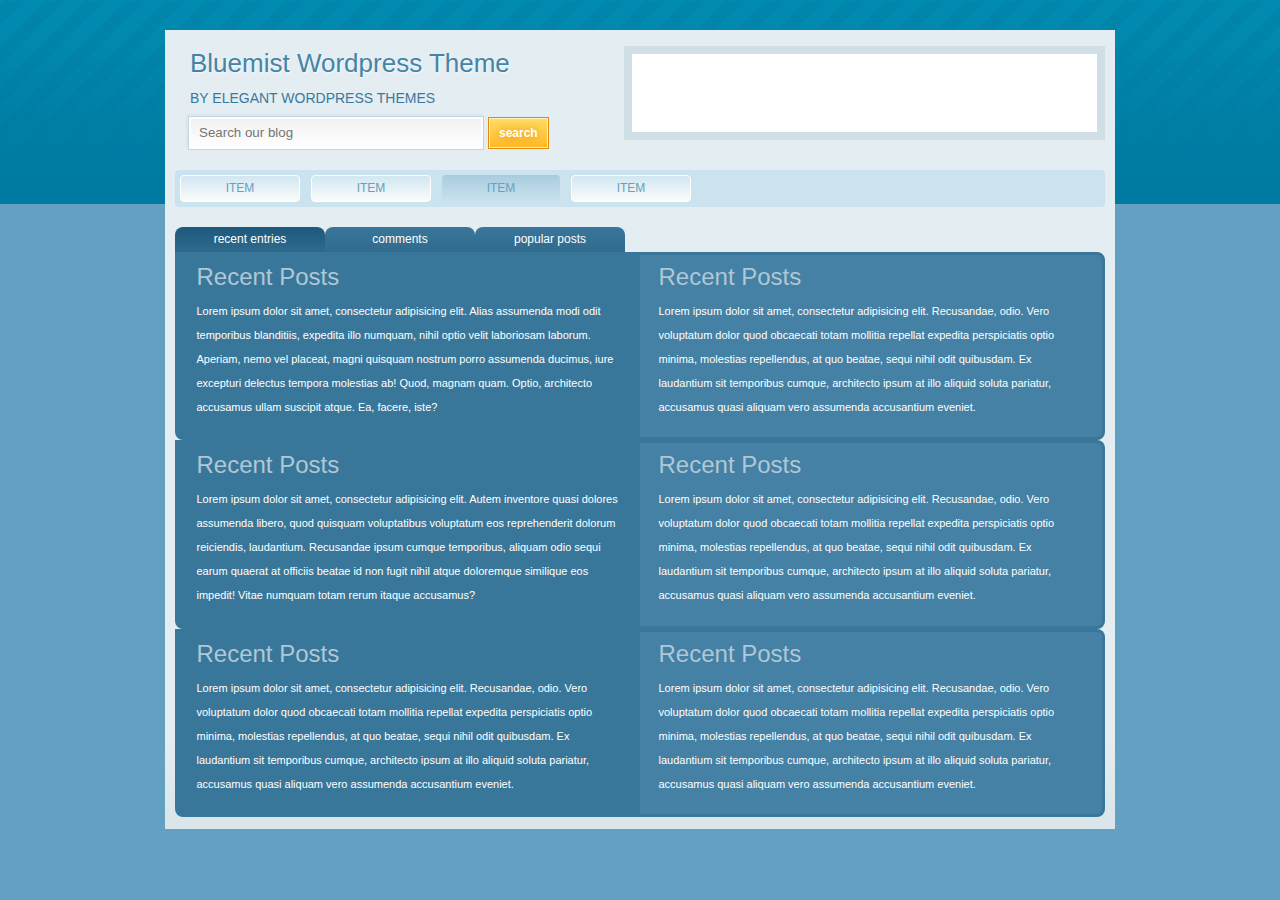
==== Bluemist/index.html @ a7f71c3f "uploading with finished 'Stopwatsh' add part of 'Bluemist'" ====
<!DOCTYPE html>
<html lang="en">
<head>
	<meta charset="UTF-8">
	<title>Bluemist</title>
	<link rel="stylesheet" href="css/reset.css">
	<link rel="stylesheet" href="css/screen.css">
	<script type="text/javascript" src="js/jquery-1.11.1.min.js"></script>
	<script type="text/javascript" src="js/script.js"></script>
</head>
<body>
	<div class="wrapper">
		<div class="top">
			<div class="header clearfix">
				<div class="header-left">
					<a href="#" class="logo">
						<span class="logo-main">Bluemist Wordpress Theme</span>
						<span class="logo-aside">BY ELEGANT WORDPRESS THEMES</span>
					</a>
					<form action="#" class="searching-form">
						<input type="text" placeholder="Search our blog">
						<input type="submit" value="search">
					</form>
				</div>
				<div class="header-right"></div>
			</div>
			<ul class="top-menu">
				<li><a href="#">item</a></li>
				<li><a href="#">item</a></li>
				<li><a class="active-menu-item" href="#">item</a></li>
				<li><a href="#">item</a></li>
			</ul>
			<div class="articles-tab">
				<ul class="tab-buttons">
					<li class="active-tab">recent entries</li>
					<li>comments</li>
					<li>popular posts</li>
				</ul>
				<ul class="tabs-content">
					<li class="tab-content clearfix">
						<div class="left-tab-content">
							<h4 class="article-title">Recent Posts</h4>
							<p class="article-content">Lorem ipsum dolor sit amet, consectetur adipisicing elit. Alias assumenda modi odit temporibus blanditiis, expedita illo numquam, nihil optio velit laboriosam laborum. Aperiam, nemo vel placeat, magni quisquam nostrum porro assumenda ducimus, iure excepturi delectus tempora molestias ab! Quod, magnam quam. Optio, architecto accusamus ullam suscipit atque. Ea, facere, iste?</p>
						</div>
						<div class="right-tab-content">
							<h4 class="article-title">Recent Posts</h4>
							<p class="article-content">Lorem ipsum dolor sit amet, consectetur adipisicing elit. Recusandae, odio. Vero voluptatum dolor quod obcaecati totam mollitia repellat expedita perspiciatis optio minima, molestias repellendus, at quo beatae, sequi nihil odit quibusdam. Ex laudantium sit temporibus cumque, architecto ipsum at illo aliquid soluta pariatur, accusamus quasi aliquam vero assumenda accusantium eveniet.</p>
						</div>
					</li>
					<li class="tab-content clearfix">
						<div class="left-tab-content">
							<h4 class="article-title">Recent Posts</h4>
							<p class="article-content">Lorem ipsum dolor sit amet, consectetur adipisicing elit. Autem inventore quasi dolores assumenda libero, quod quisquam voluptatibus voluptatum eos reprehenderit dolorum reiciendis, laudantium. Recusandae ipsum cumque temporibus, aliquam odio sequi earum quaerat at officiis beatae id non fugit nihil atque doloremque similique eos impedit! Vitae numquam totam rerum itaque accusamus?</p>
						</div>
						<div class="right-tab-content">
							<h4 class="article-title">Recent Posts</h4>
							<p class="article-content">Lorem ipsum dolor sit amet, consectetur adipisicing elit. Recusandae, odio. Vero voluptatum dolor quod obcaecati totam mollitia repellat expedita perspiciatis optio minima, molestias repellendus, at quo beatae, sequi nihil odit quibusdam. Ex laudantium sit temporibus cumque, architecto ipsum at illo aliquid soluta pariatur, accusamus quasi aliquam vero assumenda accusantium eveniet.</p>
						</div>
					</li>
					<li class="tab-content clearfix">
						<div class="left-tab-content">
							<h4 class="article-title">Recent Posts</h4>
							<p class="article-content">Lorem ipsum dolor sit amet, consectetur adipisicing elit. Recusandae, odio. Vero voluptatum dolor quod obcaecati totam mollitia repellat expedita perspiciatis optio minima, molestias repellendus, at quo beatae, sequi nihil odit quibusdam. Ex laudantium sit temporibus cumque, architecto ipsum at illo aliquid soluta pariatur, accusamus quasi aliquam vero assumenda accusantium eveniet.</p>
						</div>
						<div class="right-tab-content">
							<h4 class="article-title">Recent Posts</h4>
							<p class="article-content">Lorem ipsum dolor sit amet, consectetur adipisicing elit. Recusandae, odio. Vero voluptatum dolor quod obcaecati totam mollitia repellat expedita perspiciatis optio minima, molestias repellendus, at quo beatae, sequi nihil odit quibusdam. Ex laudantium sit temporibus cumque, architecto ipsum at illo aliquid soluta pariatur, accusamus quasi aliquam vero assumenda accusantium eveniet.</p>
						</div>
					</li>
				</ul>

			</div>
		</div>
		<div class="bottom"></div>
	</div>
</body>
</html>
---- Bluemist/css/screen.css ----
/* Welcome to Compass.
 * In this file you should write your main styles. (or centralize your imports)
 * Import this file using the following HTML or equivalent:
 * <link href="/stylesheets/screen.css" media="screen, projection" rel="stylesheet" type="text/css" /> */
/* line 17, C:/Ruby193/lib/ruby/gems/1.9.1/gems/compass-0.12.6/frameworks/compass/stylesheets/compass/reset/_utilities.scss */
html, body, div, span, applet, object, iframe,
h1, h2, h3, h4, h5, h6, p, blockquote, pre,
a, abbr, acronym, address, big, cite, code,
del, dfn, em, img, ins, kbd, q, s, samp,
small, strike, strong, sub, sup, tt, var,
b, u, i, center,
dl, dt, dd, ol, ul, li,
fieldset, form, label, legend,
table, caption, tbody, tfoot, thead, tr, th, td,
article, aside, canvas, details, embed,
figure, figcaption, footer, header, hgroup,
menu, nav, output, ruby, section, summary,
time, mark, audio, video {
  margin: 0;
  padding: 0;
  border: 0;
  font: inherit;
  font-size: 100%;
  vertical-align: baseline;
}

/* line 22, C:/Ruby193/lib/ruby/gems/1.9.1/gems/compass-0.12.6/frameworks/compass/stylesheets/compass/reset/_utilities.scss */
html {
  line-height: 1;
}

/* line 24, C:/Ruby193/lib/ruby/gems/1.9.1/gems/compass-0.12.6/frameworks/compass/stylesheets/compass/reset/_utilities.scss */
ol, ul {
  list-style: none;
}

/* line 26, C:/Ruby193/lib/ruby/gems/1.9.1/gems/compass-0.12.6/frameworks/compass/stylesheets/compass/reset/_utilities.scss */
table {
  border-collapse: collapse;
  border-spacing: 0;
}

/* line 28, C:/Ruby193/lib/ruby/gems/1.9.1/gems/compass-0.12.6/frameworks/compass/stylesheets/compass/reset/_utilities.scss */
caption, th, td {
  text-align: left;
  font-weight: normal;
  vertical-align: middle;
}

/* line 30, C:/Ruby193/lib/ruby/gems/1.9.1/gems/compass-0.12.6/frameworks/compass/stylesheets/compass/reset/_utilities.scss */
q, blockquote {
  quotes: none;
}
/* line 103, C:/Ruby193/lib/ruby/gems/1.9.1/gems/compass-0.12.6/frameworks/compass/stylesheets/compass/reset/_utilities.scss */
q:before, q:after, blockquote:before, blockquote:after {
  content: "";
  content: none;
}

/* line 32, C:/Ruby193/lib/ruby/gems/1.9.1/gems/compass-0.12.6/frameworks/compass/stylesheets/compass/reset/_utilities.scss */
a img {
  border: none;
}

/* line 116, C:/Ruby193/lib/ruby/gems/1.9.1/gems/compass-0.12.6/frameworks/compass/stylesheets/compass/reset/_utilities.scss */
article, aside, details, figcaption, figure, footer, header, hgroup, menu, nav, section, summary {
  display: block;
}

/* line 9, d:/Temp/hw11/Bluemist/sass/screen.scss */
body {
  background: #64a0c2 url("../images/bg_top.jpg") center top repeat-x;
}

/* line 13, d:/Temp/hw11/Bluemist/sass/screen.scss */
.cleafix:after {
  content: "";
  display: block;
  height: 0;
  clear: both;
}

/* line 20, d:/Temp/hw11/Bluemist/sass/screen.scss */
.wrapper {
  max-width: 950px;
  margin: 30px auto 47px;
  -webkit-border-radius: 7px;
  -moz-border-radius: 7px;
  -ms-border-radius: 7px;
  -o-border-radius: 7px;
  border-radius: 7px;
  background: #e3edf2;
}

/* line 27, d:/Temp/hw11/Bluemist/sass/screen.scss */
.top {
  padding: 16px 10px 12px;
  background: #e3edf2;
  background: -moz-linear-gradient(top, #e3edf2 0%, #e3edf2 89%, #dae5ea 100%);
  background: -webkit-gradient(linear, left top, left bottom, color-stop(0%, #e3edf2), color-stop(89%, #e3edf2), color-stop(100%, #dae5ea));
  background: -webkit-linear-gradient(top, #e3edf2 0%, #e3edf2 89%, #dae5ea 100%);
  background: -o-linear-gradient(top, #e3edf2 0%, #e3edf2 89%, #dae5ea 100%);
  background: -ms-linear-gradient(top, #e3edf2 0%, #e3edf2 89%, #dae5ea 100%);
  background: linear-gradient(to bottom, #e3edf2 0%, #e3edf2 89%, #dae5ea 100%);
}

/* line 37, d:/Temp/hw11/Bluemist/sass/screen.scss */
.header {
  overflow: hidden;
  margin-bottom: 20px;
}

/* line 41, d:/Temp/hw11/Bluemist/sass/screen.scss */
.header-left {
  float: left;
  width: 47%;
}
/* line 44, d:/Temp/hw11/Bluemist/sass/screen.scss */
.header-left .logo {
  display: block;
  text-decoration: none;
  padding-left: 15px;
}
/* line 48, d:/Temp/hw11/Bluemist/sass/screen.scss */
.header-left .logo span {
  display: block;
}
/* line 51, d:/Temp/hw11/Bluemist/sass/screen.scss */
.header-left .logo .logo-main {
  text-shadow: 1px 1px 2px rgba(255, 255, 255, 0.75);
  font-size: 26px;
  font-family: Verdana, Arial, sans-serif;
  font-weight: normal;
  line-height: 35px;
  color: #4584a7;
}
/* line 59, d:/Temp/hw11/Bluemist/sass/screen.scss */
.header-left .logo .logo-aside {
  font-size: 14px;
  text-transform: uppercase;
  font-family: "Mariad Pro",Arial,sans-serif;
  line-height: 35px;
  color: #3b799c;
}
/* line 67, d:/Temp/hw11/Bluemist/sass/screen.scss */
.header-left .searching-form {
  padding-left: 13px;
}
/* line 69, d:/Temp/hw11/Bluemist/sass/screen.scss */
.header-left .searching-form input[type="text"] {
  width: 282px;
  padding-left: 10px;
  line-height: 30px;
  border: 1px solid #c3d4dd;
  -webkit-box-shadow: white 0 0 0 2px inset, #dbe7ee -2px -2px 1px;
  -moz-box-shadow: white 0 0 0 2px inset, #dbe7ee -2px -2px 1px;
  box-shadow: white 0 0 0 2px inset, #dbe7ee -2px -2px 1px;
  background-image: -webkit-gradient(linear, 50% 0%, 50% 100%, color-stop(0%, #f2f1f2), color-stop(100%, #ffffff));
  background-image: -webkit-linear-gradient(#f2f1f2, #ffffff);
  background-image: -moz-linear-gradient(#f2f1f2, #ffffff);
  background-image: -o-linear-gradient(#f2f1f2, #ffffff);
  background-image: linear-gradient(#f2f1f2, #ffffff);
}
/* line 77, d:/Temp/hw11/Bluemist/sass/screen.scss */
.header-left .searching-form input[type="submit"] {
  padding: 0 10px;
  line-height: 30px;
  border: 1px solid #e28a0d;
  -webkit-box-shadow: #ffefb8 0 0 0 1px inset;
  -moz-box-shadow: #ffefb8 0 0 0 1px inset;
  box-shadow: #ffefb8 0 0 0 1px inset;
  background-image: -webkit-gradient(linear, 50% 0%, 50% 100%, color-stop(0%, #ffdd67), color-stop(100%, #ffb926));
  background-image: -webkit-linear-gradient(#ffdd67, #ffb926);
  background-image: -moz-linear-gradient(#ffdd67, #ffb926);
  background-image: -o-linear-gradient(#ffdd67, #ffb926);
  background-image: linear-gradient(#ffdd67, #ffb926);
  font-size: 12px;
  font-family: Verdana, Arial, sans-serif;
  font-weight: bold;
  color: #fff;
  text-shadow: 0 0 10px #d48a09;
}

/* line 91, d:/Temp/hw11/Bluemist/sass/screen.scss */
.header-right {
  float: right;
  width: 50%;
  height: 78px;
  border: 8px solid #d0dee5;
  background: #fff;
}

/* line 98, d:/Temp/hw11/Bluemist/sass/screen.scss */
.top-menu {
  padding: 5px;
  margin-bottom: 20px;
  background: #cae3ef;
  -webkit-border-radius: 4px;
  -moz-border-radius: 4px;
  -ms-border-radius: 4px;
  -o-border-radius: 4px;
  border-radius: 4px;
}
/* line 103, d:/Temp/hw11/Bluemist/sass/screen.scss */
.top-menu li {
  display: inline-block;
  margin-right: 7px;
}
/* line 106, d:/Temp/hw11/Bluemist/sass/screen.scss */
.top-menu li a {
  display: block;
  width: 118px;
  line-height: 25px;
  -webkit-border-radius: 4px;
  -moz-border-radius: 4px;
  -ms-border-radius: 4px;
  -o-border-radius: 4px;
  border-radius: 4px;
  background-image: -webkit-gradient(linear, 50% 0%, 50% 100%, color-stop(0%, #d1e7f1), color-stop(100%, #fbfbfb));
  background-image: -webkit-linear-gradient(#d1e7f1, #fbfbfb);
  background-image: -moz-linear-gradient(#d1e7f1, #fbfbfb);
  background-image: -o-linear-gradient(#d1e7f1, #fbfbfb);
  background-image: linear-gradient(#d1e7f1, #fbfbfb);
  border: 1px solid #fff;
  font-family: Verdana, Arial, sans-serif;
  font-size: 12px;
  text-align: center;
  text-decoration: none;
  text-transform: uppercase;
  color: #64a0c2;
}
/* line 120, d:/Temp/hw11/Bluemist/sass/screen.scss */
.top-menu li a.active-menu-item {
  border: none;
  line-height: 27px;
  background-image: -webkit-gradient(linear, 50% 0%, 50% 100%, color-stop(0%, #a9ccde), color-stop(100%, #cae3ef));
  background-image: -webkit-linear-gradient(#a9ccde, #cae3ef);
  background-image: -moz-linear-gradient(#a9ccde, #cae3ef);
  background-image: -o-linear-gradient(#a9ccde, #cae3ef);
  background-image: linear-gradient(#a9ccde, #cae3ef);
}

/* line 129, d:/Temp/hw11/Bluemist/sass/screen.scss */
.articles-tab .tab-buttons li {
  display: inline-block;
  margin-right: -4px;
  line-height: 25px;
  text-align: center;
  width: 150px;
  font-family: Verdana, Arial, sans-serif;
  font-size: 12px;
  color: #fff;
  -moz-border-radius-topleft: 8px;
  -webkit-border-top-left-radius: 8px;
  border-top-left-radius: 8px;
  -moz-border-radius-topright: 8px;
  -webkit-border-top-right-radius: 8px;
  border-top-right-radius: 8px;
  background-image: -webkit-gradient(linear, 50% 0%, 50% 100%, color-stop(0%, #397699), color-stop(100%, #316b8d));
  background-image: -webkit-linear-gradient(#397699, #316b8d);
  background-image: -moz-linear-gradient(#397699, #316b8d);
  background-image: -o-linear-gradient(#397699, #316b8d);
  background-image: linear-gradient(#397699, #316b8d);
}
/* line 142, d:/Temp/hw11/Bluemist/sass/screen.scss */
.articles-tab .tab-buttons li.active-tab {
  background-image: -webkit-gradient(linear, 50% 0%, 50% 100%, color-stop(0%, #1c597c), color-stop(100%, #306a8c));
  background-image: -webkit-linear-gradient(#1c597c, #306a8c);
  background-image: -moz-linear-gradient(#1c597c, #306a8c);
  background-image: -o-linear-gradient(#1c597c, #306a8c);
  background-image: linear-gradient(#1c597c, #306a8c);
}

/* line 147, d:/Temp/hw11/Bluemist/sass/screen.scss */
.tab-content {
  padding: 3px;
  overflow: hidden;
  background: #39779a;
  -moz-border-radius-topright: 8px;
  -webkit-border-top-right-radius: 8px;
  border-top-right-radius: 8px;
  -moz-border-radius-bottomleft: 8px;
  -webkit-border-bottom-left-radius: 8px;
  border-bottom-left-radius: 8px;
  -moz-border-radius-bottomright: 8px;
  -webkit-border-bottom-right-radius: 8px;
  border-bottom-right-radius: 8px;
}
/* line 154, d:/Temp/hw11/Bluemist/sass/screen.scss */
.tab-content .left-tab-content {
  float: left;
  width: 46%;
  padding: 0 2% 2%;
}
/* line 159, d:/Temp/hw11/Bluemist/sass/screen.scss */
.tab-content .right-tab-content {
  float: right;
  width: 46%;
  padding: 0 2% 2%;
  background: #4481a5;
  -moz-border-radius-topright: 5px;
  -webkit-border-top-right-radius: 5px;
  border-top-right-radius: 5px;
  -moz-border-radius-bottomright: 5px;
  -webkit-border-bottom-right-radius: 5px;
  border-bottom-right-radius: 5px;
}
/* line 167, d:/Temp/hw11/Bluemist/sass/screen.scss */
.tab-content .article-title {
  line-height: 44px;
  font-size: 24px;
  font-family: Verdana, Arial, sans-serif;
  color: #b0c7d5;
}
/* line 173, d:/Temp/hw11/Bluemist/sass/screen.scss */
.tab-content .article-content {
  line-height: 24px;
  font-size: 11px;
  font-family: Verdana, Arial, sans-serif;
  color: white;
}
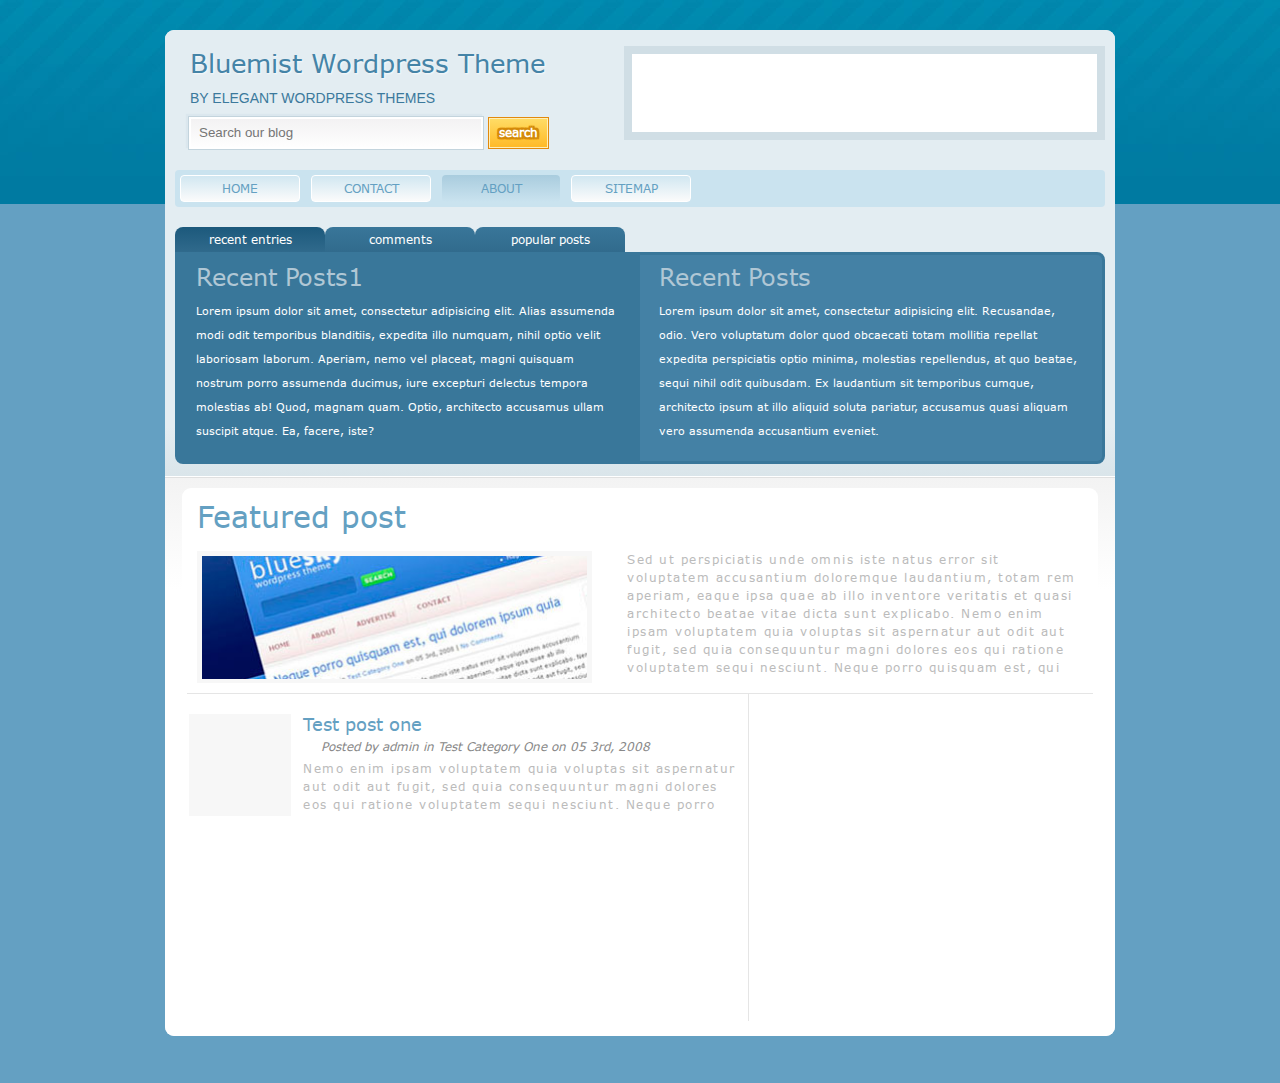
==== commit d4ec4c5e: "everithin finished" ====
--- a/Bluemist/index.html
+++ b/Bluemist/index.html
@@ -25,21 +25,21 @@
 				<div class="header-right"></div>
 			</div>
 			<ul class="top-menu">
-				<li><a href="#">item</a></li>
-				<li><a href="#">item</a></li>
-				<li><a class="active-menu-item" href="#">item</a></li>
-				<li><a href="#">item</a></li>
+				<li><a href="#">home</a></li>
+				<li><a href="#">contact</a></li>
+				<li><a class="active-menu-item" href="#">about</a></li>
+				<li><a href="#">sitemap</a></li>
 			</ul>
 			<div class="articles-tab">
 				<ul class="tab-buttons">
-					<li class="active-tab">recent entries</li>
-					<li>comments</li>
-					<li>popular posts</li>
+					<li><a href="#tab-1" class="active-tab-button">recent entries</a></li>
+					<li><a href="#tab-2">comments</a></li>
+					<li><a href="#tab-3">popular posts</a></li>
 				</ul>
-				<ul class="tabs-content">
-					<li class="tab-content clearfix">
+				<ul class="tabs">
+					<li id="tab-1"class="active-tab no-script tab-content clearfix">
 						<div class="left-tab-content">
-							<h4 class="article-title">Recent Posts</h4>
+							<h4 class="article-title">Recent Posts1</h4>
 							<p class="article-content">Lorem ipsum dolor sit amet, consectetur adipisicing elit. Alias assumenda modi odit temporibus blanditiis, expedita illo numquam, nihil optio velit laboriosam laborum. Aperiam, nemo vel placeat, magni quisquam nostrum porro assumenda ducimus, iure excepturi delectus tempora molestias ab! Quod, magnam quam. Optio, architecto accusamus ullam suscipit atque. Ea, facere, iste?</p>
 						</div>
 						<div class="right-tab-content">
@@ -47,9 +47,9 @@
 							<p class="article-content">Lorem ipsum dolor sit amet, consectetur adipisicing elit. Recusandae, odio. Vero voluptatum dolor quod obcaecati totam mollitia repellat expedita perspiciatis optio minima, molestias repellendus, at quo beatae, sequi nihil odit quibusdam. Ex laudantium sit temporibus cumque, architecto ipsum at illo aliquid soluta pariatur, accusamus quasi aliquam vero assumenda accusantium eveniet.</p>
 						</div>
 					</li>
-					<li class="tab-content clearfix">
+					<li id="tab-2"class="no-script tab-content clearfix">
 						<div class="left-tab-content">
-							<h4 class="article-title">Recent Posts</h4>
+							<h4 class="article-title">Recent Posts2</h4>
 							<p class="article-content">Lorem ipsum dolor sit amet, consectetur adipisicing elit. Autem inventore quasi dolores assumenda libero, quod quisquam voluptatibus voluptatum eos reprehenderit dolorum reiciendis, laudantium. Recusandae ipsum cumque temporibus, aliquam odio sequi earum quaerat at officiis beatae id non fugit nihil atque doloremque similique eos impedit! Vitae numquam totam rerum itaque accusamus?</p>
 						</div>
 						<div class="right-tab-content">
@@ -57,9 +57,9 @@
 							<p class="article-content">Lorem ipsum dolor sit amet, consectetur adipisicing elit. Recusandae, odio. Vero voluptatum dolor quod obcaecati totam mollitia repellat expedita perspiciatis optio minima, molestias repellendus, at quo beatae, sequi nihil odit quibusdam. Ex laudantium sit temporibus cumque, architecto ipsum at illo aliquid soluta pariatur, accusamus quasi aliquam vero assumenda accusantium eveniet.</p>
 						</div>
 					</li>
-					<li class="tab-content clearfix">
+					<li id="tab-3"class="no-script tab-content clearfix">
 						<div class="left-tab-content">
-							<h4 class="article-title">Recent Posts</h4>
+							<h4 class="article-title">Recent Posts3</h4>
 							<p class="article-content">Lorem ipsum dolor sit amet, consectetur adipisicing elit. Recusandae, odio. Vero voluptatum dolor quod obcaecati totam mollitia repellat expedita perspiciatis optio minima, molestias repellendus, at quo beatae, sequi nihil odit quibusdam. Ex laudantium sit temporibus cumque, architecto ipsum at illo aliquid soluta pariatur, accusamus quasi aliquam vero assumenda accusantium eveniet.</p>
 						</div>
 						<div class="right-tab-content">
@@ -71,7 +71,27 @@
 
 			</div>
 		</div>
-		<div class="bottom"></div>
+		<div class="bottom">
+			<div class="featured-post">
+				<h3 class="posts-title">Featured post</h3>
+				<div class="posts-header">
+					<div class="post-img"><img src="images/post.jpg" alt="post image"></div>
+					<p class="post-content">Sed ut perspiciatis unde omnis iste natus error sit voluptatem accusantium doloremque laudantium, totam rem aperiam, eaque ipsa quae ab illo inventore veritatis et quasi architecto beatae vitae dicta sunt explicabo. Nemo enim ipsam voluptatem quia voluptas sit aspernatur aut odit aut fugit, sed quia consequuntur magni dolores eos qui ratione voluptatem sequi nesciunt. Neque porro quisquam est, qui dolorem ipsum quia dolor sit amet, consectetur, adipisci velit, sed quia non numquam eius modi tempora incidunt ut labore et dolore magnam aliquam quaerat voluptatem. Ut enim ad minima veniam, quis nostrum exercitationem ullam corporis suscipit laboriosam, nisi ut aliquid ex ea commodi consequatur? Quis autem vel eum iure reprehenderit qui in ea voluptate velit esse quam nihil molestiae consequatur, vel illum qui dolorem eum fugiat quo voluptas nulla pariatur?</p>
+				</div>
+				<div class="posts-footer">
+					<div class="posts-footer-left">
+						<div class="one-post">
+							<img src="images/admin.jpg" alt="avatar" class="author-avatar">
+							<h4 class="post-footer-title">
+								<a href="#">Test post one</a>
+							</h4>
+							<p class="post-info">Posted by admin in Test Category One on 05 3rd, 2008</p>
+							<p class="post-content">Nemo enim ipsam voluptatem quia voluptas sit aspernatur aut odit aut fugit, sed quia consequuntur magni dolores eos qui ratione voluptatem sequi nesciunt. Neque porro quisquam estipsam voluptatem quia voluptas sit aspernatur aut odit aut fugit, sed quia consequuntur magni dolores eos qui ratione voluptatem sequi nesciunt. Neque porro quisquam est</p>	
+						</div>
+					</div>					
+				</div>
+			</div>
+		</div>
 	</div>
 </body>
 </html>--- a/Bluemist/css/screen.css
+++ b/Bluemist/css/screen.css
@@ -67,12 +67,20 @@
   display: block;
 }
 
-/* line 9, d:/Temp/hw11/Bluemist/sass/screen.scss */
+@font-face {
+  font-family: 'Verdana';
+  src: url("../fonts/8107167_0-webfont.eot");
+  src: url("../fonts/8107167_0-webfont.eot?#iefix") format("embedded-opentype"), url("../fonts/8107167_0-webfont.woff") format("woff"), url("../fonts/8107167_0-webfont.ttf") format("truetype"), url("../fonts/8107167_0-webfont.svg#verdanaregular") format("svg");
+  font-weight: normal;
+  font-style: normal;
+}
+
+/* line 23, D:/Temp/Home-Work-11/Bluemist/sass/screen.scss */
 body {
   background: #64a0c2 url("../images/bg_top.jpg") center top repeat-x;
 }
 
-/* line 13, d:/Temp/hw11/Bluemist/sass/screen.scss */
+/* line 27, D:/Temp/Home-Work-11/Bluemist/sass/screen.scss */
 .cleafix:after {
   content: "";
   display: block;
@@ -80,21 +88,23 @@
   clear: both;
 }
 
-/* line 20, d:/Temp/hw11/Bluemist/sass/screen.scss */
+/* line 34, D:/Temp/Home-Work-11/Bluemist/sass/screen.scss */
 .wrapper {
+  overflow: hidden;
   max-width: 950px;
   margin: 30px auto 47px;
-  -webkit-border-radius: 7px;
-  -moz-border-radius: 7px;
-  -ms-border-radius: 7px;
-  -o-border-radius: 7px;
-  border-radius: 7px;
+  -webkit-border-radius: 9px;
+  -moz-border-radius: 9px;
+  -ms-border-radius: 9px;
+  -o-border-radius: 9px;
+  border-radius: 9px;
   background: #e3edf2;
 }
 
-/* line 27, d:/Temp/hw11/Bluemist/sass/screen.scss */
+/* line 42, D:/Temp/Home-Work-11/Bluemist/sass/screen.scss */
 .top {
   padding: 16px 10px 12px;
+  border-bottom: 1px solid #fff;
   background: #e3edf2;
   background: -moz-linear-gradient(top, #e3edf2 0%, #e3edf2 89%, #dae5ea 100%);
   background: -webkit-gradient(linear, left top, left bottom, color-stop(0%, #e3edf2), color-stop(89%, #e3edf2), color-stop(100%, #dae5ea));
@@ -104,28 +114,28 @@
   background: linear-gradient(to bottom, #e3edf2 0%, #e3edf2 89%, #dae5ea 100%);
 }
 
-/* line 37, d:/Temp/hw11/Bluemist/sass/screen.scss */
+/* line 53, D:/Temp/Home-Work-11/Bluemist/sass/screen.scss */
 .header {
   overflow: hidden;
   margin-bottom: 20px;
 }
 
-/* line 41, d:/Temp/hw11/Bluemist/sass/screen.scss */
+/* line 57, D:/Temp/Home-Work-11/Bluemist/sass/screen.scss */
 .header-left {
   float: left;
   width: 47%;
 }
-/* line 44, d:/Temp/hw11/Bluemist/sass/screen.scss */
+/* line 60, D:/Temp/Home-Work-11/Bluemist/sass/screen.scss */
 .header-left .logo {
   display: block;
   text-decoration: none;
   padding-left: 15px;
 }
-/* line 48, d:/Temp/hw11/Bluemist/sass/screen.scss */
+/* line 64, D:/Temp/Home-Work-11/Bluemist/sass/screen.scss */
 .header-left .logo span {
   display: block;
 }
-/* line 51, d:/Temp/hw11/Bluemist/sass/screen.scss */
+/* line 67, D:/Temp/Home-Work-11/Bluemist/sass/screen.scss */
 .header-left .logo .logo-main {
   text-shadow: 1px 1px 2px rgba(255, 255, 255, 0.75);
   font-size: 26px;
@@ -134,7 +144,7 @@
   line-height: 35px;
   color: #4584a7;
 }
-/* line 59, d:/Temp/hw11/Bluemist/sass/screen.scss */
+/* line 75, D:/Temp/Home-Work-11/Bluemist/sass/screen.scss */
 .header-left .logo .logo-aside {
   font-size: 14px;
   text-transform: uppercase;
@@ -142,11 +152,11 @@
   line-height: 35px;
   color: #3b799c;
 }
-/* line 67, d:/Temp/hw11/Bluemist/sass/screen.scss */
+/* line 83, D:/Temp/Home-Work-11/Bluemist/sass/screen.scss */
 .header-left .searching-form {
   padding-left: 13px;
 }
-/* line 69, d:/Temp/hw11/Bluemist/sass/screen.scss */
+/* line 85, D:/Temp/Home-Work-11/Bluemist/sass/screen.scss */
 .header-left .searching-form input[type="text"] {
   width: 282px;
   padding-left: 10px;
@@ -161,7 +171,7 @@
   background-image: -o-linear-gradient(#f2f1f2, #ffffff);
   background-image: linear-gradient(#f2f1f2, #ffffff);
 }
-/* line 77, d:/Temp/hw11/Bluemist/sass/screen.scss */
+/* line 93, D:/Temp/Home-Work-11/Bluemist/sass/screen.scss */
 .header-left .searching-form input[type="submit"] {
   padding: 0 10px;
   line-height: 30px;
@@ -178,10 +188,10 @@
   font-family: Verdana, Arial, sans-serif;
   font-weight: bold;
   color: #fff;
-  text-shadow: 0 0 10px #d48a09;
-}
-
-/* line 91, d:/Temp/hw11/Bluemist/sass/screen.scss */
+  text-shadow: #d48a09 2px 0px, #d48a09 2px 2px, #d48a09 0px 2px, #d48a09 -2px 2px, #d48a09 -2px 0px, #d48a09 -2px -2px, #d48a09 0px -2px, #d48a09 2px -2px, #d48a09 0 0 3px, #d48a09 0 0 3px, #d48a09 0 0 3px, #d48a09 0 0 3px, #d48a09 0 0 3px, #d48a09 0 0 3px, #d48a09 0 0 3px, #d48a09 0 0 3px;
+}
+
+/* line 107, D:/Temp/Home-Work-11/Bluemist/sass/screen.scss */
 .header-right {
   float: right;
   width: 50%;
@@ -190,7 +200,7 @@
   background: #fff;
 }
 
-/* line 98, d:/Temp/hw11/Bluemist/sass/screen.scss */
+/* line 114, D:/Temp/Home-Work-11/Bluemist/sass/screen.scss */
 .top-menu {
   padding: 5px;
   margin-bottom: 20px;
@@ -201,12 +211,12 @@
   -o-border-radius: 4px;
   border-radius: 4px;
 }
-/* line 103, d:/Temp/hw11/Bluemist/sass/screen.scss */
+/* line 119, D:/Temp/Home-Work-11/Bluemist/sass/screen.scss */
 .top-menu li {
   display: inline-block;
   margin-right: 7px;
 }
-/* line 106, d:/Temp/hw11/Bluemist/sass/screen.scss */
+/* line 122, D:/Temp/Home-Work-11/Bluemist/sass/screen.scss */
 .top-menu li a {
   display: block;
   width: 118px;
@@ -229,7 +239,7 @@
   text-transform: uppercase;
   color: #64a0c2;
 }
-/* line 120, d:/Temp/hw11/Bluemist/sass/screen.scss */
+/* line 136, D:/Temp/Home-Work-11/Bluemist/sass/screen.scss */
 .top-menu li a.active-menu-item {
   border: none;
   line-height: 27px;
@@ -240,13 +250,18 @@
   background-image: linear-gradient(#a9ccde, #cae3ef);
 }
 
-/* line 129, d:/Temp/hw11/Bluemist/sass/screen.scss */
+/* line 145, D:/Temp/Home-Work-11/Bluemist/sass/screen.scss */
 .articles-tab .tab-buttons li {
   display: inline-block;
   margin-right: -4px;
+}
+/* line 148, D:/Temp/Home-Work-11/Bluemist/sass/screen.scss */
+.articles-tab .tab-buttons li a {
+  display: block;
+  width: 150px;
   line-height: 25px;
+  text-decoration: none;
   text-align: center;
-  width: 150px;
   font-family: Verdana, Arial, sans-serif;
   font-size: 12px;
   color: #fff;
@@ -262,8 +277,12 @@
   background-image: -o-linear-gradient(#397699, #316b8d);
   background-image: linear-gradient(#397699, #316b8d);
 }
-/* line 142, d:/Temp/hw11/Bluemist/sass/screen.scss */
-.articles-tab .tab-buttons li.active-tab {
+/* line 160, D:/Temp/Home-Work-11/Bluemist/sass/screen.scss */
+.articles-tab .tab-buttons li a:hover {
+  cursor: pointer;
+}
+/* line 164, D:/Temp/Home-Work-11/Bluemist/sass/screen.scss */
+.articles-tab .tab-buttons li .active-tab-button {
   background-image: -webkit-gradient(linear, 50% 0%, 50% 100%, color-stop(0%, #1c597c), color-stop(100%, #306a8c));
   background-image: -webkit-linear-gradient(#1c597c, #306a8c);
   background-image: -moz-linear-gradient(#1c597c, #306a8c);
@@ -271,8 +290,9 @@
   background-image: linear-gradient(#1c597c, #306a8c);
 }
 
-/* line 147, d:/Temp/hw11/Bluemist/sass/screen.scss */
-.tab-content {
+/* line 171, D:/Temp/Home-Work-11/Bluemist/sass/screen.scss */
+.tabs .tab-content {
+  display: none;
   padding: 3px;
   overflow: hidden;
   background: #39779a;
@@ -286,14 +306,14 @@
   -webkit-border-bottom-right-radius: 8px;
   border-bottom-right-radius: 8px;
 }
-/* line 154, d:/Temp/hw11/Bluemist/sass/screen.scss */
-.tab-content .left-tab-content {
+/* line 179, D:/Temp/Home-Work-11/Bluemist/sass/screen.scss */
+.tabs .tab-content .left-tab-content {
   float: left;
   width: 46%;
   padding: 0 2% 2%;
 }
-/* line 159, d:/Temp/hw11/Bluemist/sass/screen.scss */
-.tab-content .right-tab-content {
+/* line 184, D:/Temp/Home-Work-11/Bluemist/sass/screen.scss */
+.tabs .tab-content .right-tab-content {
   float: right;
   width: 46%;
   padding: 0 2% 2%;
@@ -305,17 +325,139 @@
   -webkit-border-bottom-right-radius: 5px;
   border-bottom-right-radius: 5px;
 }
-/* line 167, d:/Temp/hw11/Bluemist/sass/screen.scss */
-.tab-content .article-title {
+/* line 192, D:/Temp/Home-Work-11/Bluemist/sass/screen.scss */
+.tabs .tab-content .article-title {
   line-height: 44px;
   font-size: 24px;
   font-family: Verdana, Arial, sans-serif;
   color: #b0c7d5;
 }
-/* line 173, d:/Temp/hw11/Bluemist/sass/screen.scss */
-.tab-content .article-content {
+/* line 198, D:/Temp/Home-Work-11/Bluemist/sass/screen.scss */
+.tabs .tab-content .article-content {
   line-height: 24px;
   font-size: 11px;
   font-family: Verdana, Arial, sans-serif;
   color: white;
 }
+/* line 205, D:/Temp/Home-Work-11/Bluemist/sass/screen.scss */
+.tabs .no-script {
+  display: block;
+}
+/* line 208, D:/Temp/Home-Work-11/Bluemist/sass/screen.scss */
+.tabs .active-tab {
+  display: block;
+}
+
+/* line 212, D:/Temp/Home-Work-11/Bluemist/sass/screen.scss */
+.bottom {
+  border-top: 1px solid #e0e0e0;
+  padding: 10px 17px;
+  background-image: -webkit-gradient(linear, 50% 0%, 50% 100%, color-stop(0%, #f3f3f3), color-stop(20%, #ffffff), color-stop(100%, #ffffff));
+  background-image: -webkit-linear-gradient(top, #f3f3f3 0%, #ffffff 20%, #ffffff 100%);
+  background-image: -moz-linear-gradient(top, #f3f3f3 0%, #ffffff 20%, #ffffff 100%);
+  background-image: -o-linear-gradient(top, #f3f3f3 0%, #ffffff 20%, #ffffff 100%);
+  background-image: linear-gradient(top, #f3f3f3 0%, #ffffff 20%, #ffffff 100%);
+}
+
+/* line 217, D:/Temp/Home-Work-11/Bluemist/sass/screen.scss */
+.featured-post {
+  -webkit-border-radius: 9px;
+  -moz-border-radius: 9px;
+  -ms-border-radius: 9px;
+  -o-border-radius: 9px;
+  border-radius: 9px;
+  padding: 5px;
+  overflow: hidden;
+  background: #fff;
+}
+/* line 222, D:/Temp/Home-Work-11/Bluemist/sass/screen.scss */
+.featured-post .posts-title {
+  padding-left: 10px;
+  font-family: Verdana, Arial, sans-serif;
+  font-size: 30px;
+  line-height: 48px;
+  color: #64a0c2;
+}
+
+/* line 230, D:/Temp/Home-Work-11/Bluemist/sass/screen.scss */
+.posts-header {
+  padding: 10px;
+  border-bottom: 1px solid #e5e5e5;
+  overflow: hidden;
+}
+/* line 234, D:/Temp/Home-Work-11/Bluemist/sass/screen.scss */
+.posts-header .post-img {
+  float: left;
+  max-width: 385px;
+  max-height: 122px;
+  width: 50%;
+  margin-right: 35px;
+  border: 5px solid #f7f7f7;
+}
+/* line 241, D:/Temp/Home-Work-11/Bluemist/sass/screen.scss */
+.posts-header .post-img img {
+  width: 100%;
+  height: 100%;
+}
+/* line 246, D:/Temp/Home-Work-11/Bluemist/sass/screen.scss */
+.posts-header .post-content {
+  overflow: hidden;
+  font-family: Verdana, Arial, sans-serif;
+  font-size: 12px;
+  line-height: 18px;
+  color: #bbb;
+  letter-spacing: 1.5px;
+  max-height: 126px;
+  text-overflow: ellipsis;
+}
+
+/* line 257, D:/Temp/Home-Work-11/Bluemist/sass/screen.scss */
+.posts-footer {
+  padding: 0 2px;
+  overflow: hidden;
+}
+/* line 260, D:/Temp/Home-Work-11/Bluemist/sass/screen.scss */
+.posts-footer .posts-footer-left {
+  float: left;
+  width: 61%;
+  min-height: 307px;
+  padding: 20px 1% 0 0;
+  border-right: 1px solid #e5e5e5;
+}
+/* line 266, D:/Temp/Home-Work-11/Bluemist/sass/screen.scss */
+.posts-footer .posts-footer-left .author-avatar {
+  float: left;
+  width: 102px;
+  height: 102px;
+  margin-right: 12px;
+  background: #f7f7f7;
+}
+/* line 273, D:/Temp/Home-Work-11/Bluemist/sass/screen.scss */
+.posts-footer .posts-footer-left .post-footer-title a {
+  font-family: Verdana, Arial, sans-serif;
+  line-height: 20px;
+  color: #64a0c2;
+  font-size: 18px;
+  text-decoration: none;
+}
+/* line 280, D:/Temp/Home-Work-11/Bluemist/sass/screen.scss */
+.posts-footer .posts-footer-left .post-info {
+  padding-left: 132px;
+  line-height: 26px;
+  font-family: Verdana, Arial, sans-serif;
+  font-size: 12px;
+  font-style: italic;
+  color: #888;
+}
+/* line 288, D:/Temp/Home-Work-11/Bluemist/sass/screen.scss */
+.posts-footer .posts-footer-left .post-content {
+  line-height: 18px;
+  max-height: 54px;
+  overflow: hidden;
+  text-overflow: ellipsis;
+  font-family: Verdana, Arial, sans-serif;
+  font-size: 12px;
+  color: #bbbbbb;
+  letter-spacing: 1.5px;
+  font-weight: lighter;
+}
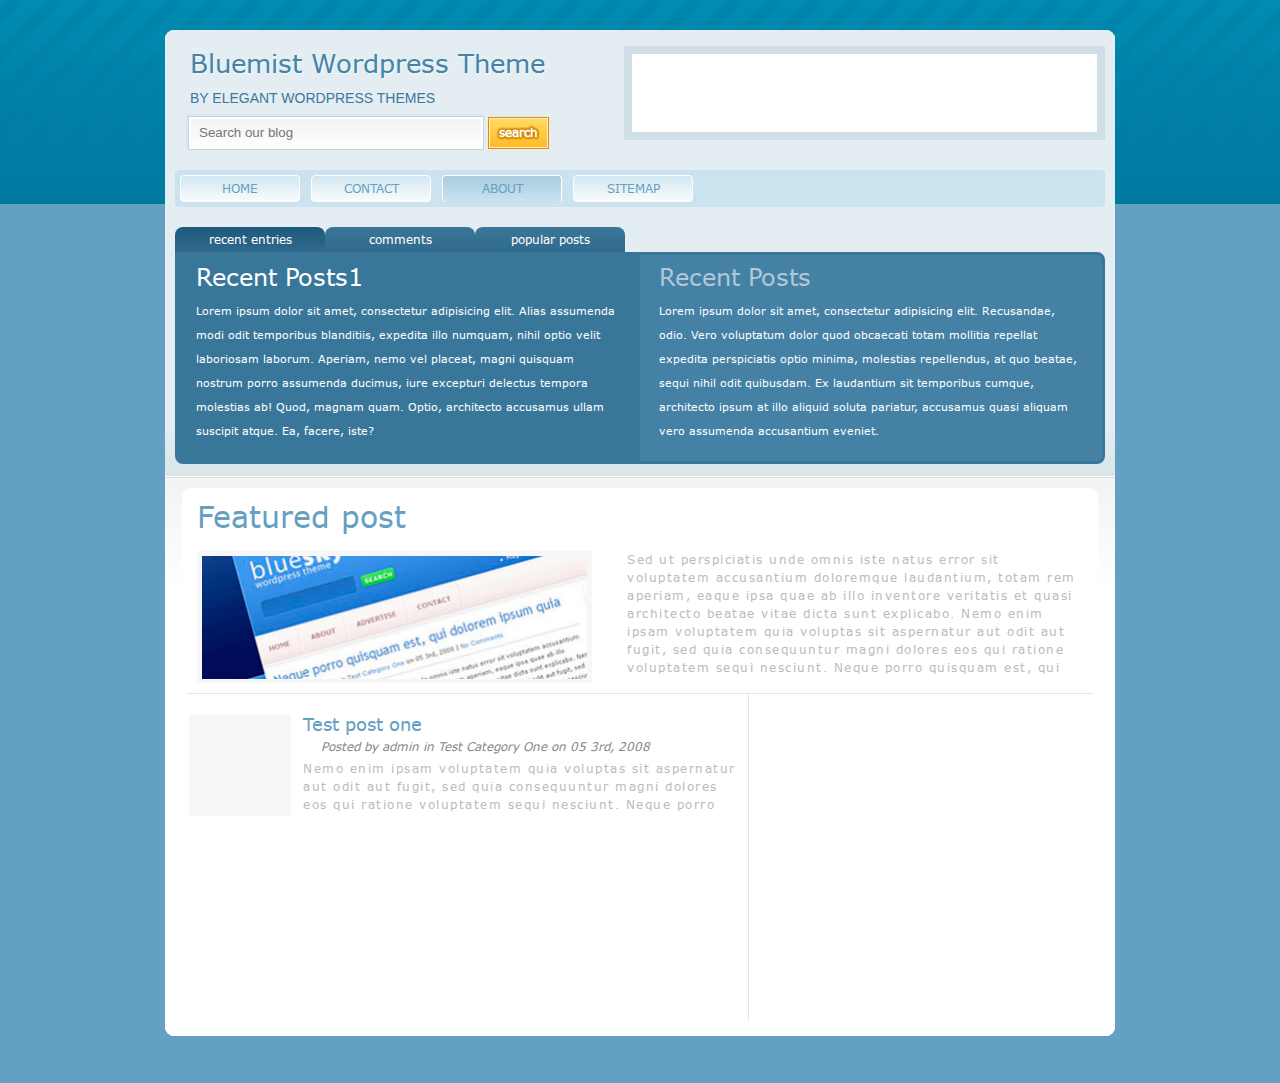
==== commit 28110a0f: "fixed IE8" ====
--- a/Bluemist/index.html
+++ b/Bluemist/index.html
@@ -1,7 +1,7 @@
 <!DOCTYPE html>
 <html lang="en">
 <head>
-	<meta charset="UTF-8">
+	<meta http-equiv="Content-Type" content="text/html; charset=UTF-8">
 	<title>Bluemist</title>
 	<link rel="stylesheet" href="css/reset.css">
 	<link rel="stylesheet" href="css/screen.css">
@@ -37,7 +37,7 @@
 					<li><a href="#tab-3">popular posts</a></li>
 				</ul>
 				<ul class="tabs">
-					<li id="tab-1"class="active-tab no-script tab-content clearfix">
+					<li id="tab-1" class="active-tab no-script tab-content clearfix">
 						<div class="left-tab-content">
 							<h4 class="article-title">Recent Posts1</h4>
 							<p class="article-content">Lorem ipsum dolor sit amet, consectetur adipisicing elit. Alias assumenda modi odit temporibus blanditiis, expedita illo numquam, nihil optio velit laboriosam laborum. Aperiam, nemo vel placeat, magni quisquam nostrum porro assumenda ducimus, iure excepturi delectus tempora molestias ab! Quod, magnam quam. Optio, architecto accusamus ullam suscipit atque. Ea, facere, iste?</p>
@@ -47,7 +47,7 @@
 							<p class="article-content">Lorem ipsum dolor sit amet, consectetur adipisicing elit. Recusandae, odio. Vero voluptatum dolor quod obcaecati totam mollitia repellat expedita perspiciatis optio minima, molestias repellendus, at quo beatae, sequi nihil odit quibusdam. Ex laudantium sit temporibus cumque, architecto ipsum at illo aliquid soluta pariatur, accusamus quasi aliquam vero assumenda accusantium eveniet.</p>
 						</div>
 					</li>
-					<li id="tab-2"class="no-script tab-content clearfix">
+					<li id="tab-2" class="no-script tab-content clearfix">
 						<div class="left-tab-content">
 							<h4 class="article-title">Recent Posts2</h4>
 							<p class="article-content">Lorem ipsum dolor sit amet, consectetur adipisicing elit. Autem inventore quasi dolores assumenda libero, quod quisquam voluptatibus voluptatum eos reprehenderit dolorum reiciendis, laudantium. Recusandae ipsum cumque temporibus, aliquam odio sequi earum quaerat at officiis beatae id non fugit nihil atque doloremque similique eos impedit! Vitae numquam totam rerum itaque accusamus?</p>
@@ -57,7 +57,7 @@
 							<p class="article-content">Lorem ipsum dolor sit amet, consectetur adipisicing elit. Recusandae, odio. Vero voluptatum dolor quod obcaecati totam mollitia repellat expedita perspiciatis optio minima, molestias repellendus, at quo beatae, sequi nihil odit quibusdam. Ex laudantium sit temporibus cumque, architecto ipsum at illo aliquid soluta pariatur, accusamus quasi aliquam vero assumenda accusantium eveniet.</p>
 						</div>
 					</li>
-					<li id="tab-3"class="no-script tab-content clearfix">
+					<li id="tab-3" class="no-script tab-content clearfix">
 						<div class="left-tab-content">
 							<h4 class="article-title">Recent Posts3</h4>
 							<p class="article-content">Lorem ipsum dolor sit amet, consectetur adipisicing elit. Recusandae, odio. Vero voluptatum dolor quod obcaecati totam mollitia repellat expedita perspiciatis optio minima, molestias repellendus, at quo beatae, sequi nihil odit quibusdam. Ex laudantium sit temporibus cumque, architecto ipsum at illo aliquid soluta pariatur, accusamus quasi aliquam vero assumenda accusantium eveniet.</p>
@@ -73,7 +73,7 @@
 		</div>
 		<div class="bottom">
 			<div class="featured-post">
-				<h3 class="posts-title">Featured post</h3>
+				<h3 class="posts-title"><a href="#">Featured post</a></h3>
 				<div class="posts-header">
 					<div class="post-img"><img src="images/post.jpg" alt="post image"></div>
 					<p class="post-content">Sed ut perspiciatis unde omnis iste natus error sit voluptatem accusantium doloremque laudantium, totam rem aperiam, eaque ipsa quae ab illo inventore veritatis et quasi architecto beatae vitae dicta sunt explicabo. Nemo enim ipsam voluptatem quia voluptas sit aspernatur aut odit aut fugit, sed quia consequuntur magni dolores eos qui ratione voluptatem sequi nesciunt. Neque porro quisquam est, qui dolorem ipsum quia dolor sit amet, consectetur, adipisci velit, sed quia non numquam eius modi tempora incidunt ut labore et dolore magnam aliquam quaerat voluptatem. Ut enim ad minima veniam, quis nostrum exercitationem ullam corporis suscipit laboriosam, nisi ut aliquid ex ea commodi consequatur? Quis autem vel eum iure reprehenderit qui in ea voluptate velit esse quam nihil molestiae consequatur, vel illum qui dolorem eum fugiat quo voluptas nulla pariatur?</p>
--- a/Bluemist/css/screen.css
+++ b/Bluemist/css/screen.css
@@ -2,7 +2,7 @@
  * In this file you should write your main styles. (or centralize your imports)
  * Import this file using the following HTML or equivalent:
  * <link href="/stylesheets/screen.css" media="screen, projection" rel="stylesheet" type="text/css" /> */
-/* line 17, C:/Ruby193/lib/ruby/gems/1.9.1/gems/compass-0.12.6/frameworks/compass/stylesheets/compass/reset/_utilities.scss */
+/* line 17, C:/Ruby200-x64/lib/ruby/gems/2.0.0/gems/compass-0.12.6/frameworks/compass/stylesheets/compass/reset/_utilities.scss */
 html, body, div, span, applet, object, iframe,
 h1, h2, h3, h4, h5, h6, p, blockquote, pre,
 a, abbr, acronym, address, big, cite, code,
@@ -24,45 +24,45 @@
   vertical-align: baseline;
 }
 
-/* line 22, C:/Ruby193/lib/ruby/gems/1.9.1/gems/compass-0.12.6/frameworks/compass/stylesheets/compass/reset/_utilities.scss */
+/* line 22, C:/Ruby200-x64/lib/ruby/gems/2.0.0/gems/compass-0.12.6/frameworks/compass/stylesheets/compass/reset/_utilities.scss */
 html {
   line-height: 1;
 }
 
-/* line 24, C:/Ruby193/lib/ruby/gems/1.9.1/gems/compass-0.12.6/frameworks/compass/stylesheets/compass/reset/_utilities.scss */
+/* line 24, C:/Ruby200-x64/lib/ruby/gems/2.0.0/gems/compass-0.12.6/frameworks/compass/stylesheets/compass/reset/_utilities.scss */
 ol, ul {
   list-style: none;
 }
 
-/* line 26, C:/Ruby193/lib/ruby/gems/1.9.1/gems/compass-0.12.6/frameworks/compass/stylesheets/compass/reset/_utilities.scss */
+/* line 26, C:/Ruby200-x64/lib/ruby/gems/2.0.0/gems/compass-0.12.6/frameworks/compass/stylesheets/compass/reset/_utilities.scss */
 table {
   border-collapse: collapse;
   border-spacing: 0;
 }
 
-/* line 28, C:/Ruby193/lib/ruby/gems/1.9.1/gems/compass-0.12.6/frameworks/compass/stylesheets/compass/reset/_utilities.scss */
+/* line 28, C:/Ruby200-x64/lib/ruby/gems/2.0.0/gems/compass-0.12.6/frameworks/compass/stylesheets/compass/reset/_utilities.scss */
 caption, th, td {
   text-align: left;
   font-weight: normal;
   vertical-align: middle;
 }
 
-/* line 30, C:/Ruby193/lib/ruby/gems/1.9.1/gems/compass-0.12.6/frameworks/compass/stylesheets/compass/reset/_utilities.scss */
+/* line 30, C:/Ruby200-x64/lib/ruby/gems/2.0.0/gems/compass-0.12.6/frameworks/compass/stylesheets/compass/reset/_utilities.scss */
 q, blockquote {
   quotes: none;
 }
-/* line 103, C:/Ruby193/lib/ruby/gems/1.9.1/gems/compass-0.12.6/frameworks/compass/stylesheets/compass/reset/_utilities.scss */
+/* line 103, C:/Ruby200-x64/lib/ruby/gems/2.0.0/gems/compass-0.12.6/frameworks/compass/stylesheets/compass/reset/_utilities.scss */
 q:before, q:after, blockquote:before, blockquote:after {
   content: "";
   content: none;
 }
 
-/* line 32, C:/Ruby193/lib/ruby/gems/1.9.1/gems/compass-0.12.6/frameworks/compass/stylesheets/compass/reset/_utilities.scss */
+/* line 32, C:/Ruby200-x64/lib/ruby/gems/2.0.0/gems/compass-0.12.6/frameworks/compass/stylesheets/compass/reset/_utilities.scss */
 a img {
   border: none;
 }
 
-/* line 116, C:/Ruby193/lib/ruby/gems/1.9.1/gems/compass-0.12.6/frameworks/compass/stylesheets/compass/reset/_utilities.scss */
+/* line 116, C:/Ruby200-x64/lib/ruby/gems/2.0.0/gems/compass-0.12.6/frameworks/compass/stylesheets/compass/reset/_utilities.scss */
 article, aside, details, figcaption, figure, footer, header, hgroup, menu, nav, section, summary {
   display: block;
 }
@@ -75,12 +75,12 @@
   font-style: normal;
 }
 
-/* line 23, D:/Temp/Home-Work-11/Bluemist/sass/screen.scss */
+/* line 24, D:/Temp/Home-Work-11/Bluemist/sass/screen.scss */
 body {
   background: #64a0c2 url("../images/bg_top.jpg") center top repeat-x;
 }
 
-/* line 27, D:/Temp/Home-Work-11/Bluemist/sass/screen.scss */
+/* line 28, D:/Temp/Home-Work-11/Bluemist/sass/screen.scss */
 .cleafix:after {
   content: "";
   display: block;
@@ -88,7 +88,7 @@
   clear: both;
 }
 
-/* line 34, D:/Temp/Home-Work-11/Bluemist/sass/screen.scss */
+/* line 35, D:/Temp/Home-Work-11/Bluemist/sass/screen.scss */
 .wrapper {
   overflow: hidden;
   max-width: 950px;
@@ -98,44 +98,43 @@
   -ms-border-radius: 9px;
   -o-border-radius: 9px;
   border-radius: 9px;
-  background: #e3edf2;
-}
-
-/* line 42, D:/Temp/Home-Work-11/Bluemist/sass/screen.scss */
+  background: #fff;
+}
+
+/* line 43, D:/Temp/Home-Work-11/Bluemist/sass/screen.scss */
 .top {
   padding: 16px 10px 12px;
   border-bottom: 1px solid #fff;
-  background: #e3edf2;
-  background: -moz-linear-gradient(top, #e3edf2 0%, #e3edf2 89%, #dae5ea 100%);
-  background: -webkit-gradient(linear, left top, left bottom, color-stop(0%, #e3edf2), color-stop(89%, #e3edf2), color-stop(100%, #dae5ea));
-  background: -webkit-linear-gradient(top, #e3edf2 0%, #e3edf2 89%, #dae5ea 100%);
-  background: -o-linear-gradient(top, #e3edf2 0%, #e3edf2 89%, #dae5ea 100%);
-  background: -ms-linear-gradient(top, #e3edf2 0%, #e3edf2 89%, #dae5ea 100%);
-  background: linear-gradient(to bottom, #e3edf2 0%, #e3edf2 89%, #dae5ea 100%);
+  background-color: #e3edf2;
+  background-image: -webkit-gradient(linear, to bottom, to top, color-stop(0%, #e3edf2), color-stop(89%, #e3edf2), color-stop(100%, #dae5ea));
+  background-image: -webkit-linear-gradient(to bottom, #e3edf2 0%, #e3edf2 89%, #dae5ea 100%);
+  background-image: -moz-linear-gradient(to bottom, #e3edf2 0%, #e3edf2 89%, #dae5ea 100%);
+  background-image: -o-linear-gradient(to bottom, #e3edf2 0%, #e3edf2 89%, #dae5ea 100%);
+  background-image: linear-gradient(to bottom, #e3edf2 0%, #e3edf2 89%, #dae5ea 100%);
+}
+
+/* line 49, D:/Temp/Home-Work-11/Bluemist/sass/screen.scss */
+.header {
+  overflow: hidden;
+  margin-bottom: 20px;
 }
 
 /* line 53, D:/Temp/Home-Work-11/Bluemist/sass/screen.scss */
-.header {
-  overflow: hidden;
-  margin-bottom: 20px;
-}
-
-/* line 57, D:/Temp/Home-Work-11/Bluemist/sass/screen.scss */
 .header-left {
   float: left;
   width: 47%;
 }
-/* line 60, D:/Temp/Home-Work-11/Bluemist/sass/screen.scss */
+/* line 56, D:/Temp/Home-Work-11/Bluemist/sass/screen.scss */
 .header-left .logo {
   display: block;
   text-decoration: none;
   padding-left: 15px;
 }
-/* line 64, D:/Temp/Home-Work-11/Bluemist/sass/screen.scss */
+/* line 60, D:/Temp/Home-Work-11/Bluemist/sass/screen.scss */
 .header-left .logo span {
   display: block;
 }
-/* line 67, D:/Temp/Home-Work-11/Bluemist/sass/screen.scss */
+/* line 63, D:/Temp/Home-Work-11/Bluemist/sass/screen.scss */
 .header-left .logo .logo-main {
   text-shadow: 1px 1px 2px rgba(255, 255, 255, 0.75);
   font-size: 26px;
@@ -144,7 +143,7 @@
   line-height: 35px;
   color: #4584a7;
 }
-/* line 75, D:/Temp/Home-Work-11/Bluemist/sass/screen.scss */
+/* line 71, D:/Temp/Home-Work-11/Bluemist/sass/screen.scss */
 .header-left .logo .logo-aside {
   font-size: 14px;
   text-transform: uppercase;
@@ -152,16 +151,18 @@
   line-height: 35px;
   color: #3b799c;
 }
-/* line 83, D:/Temp/Home-Work-11/Bluemist/sass/screen.scss */
+/* line 79, D:/Temp/Home-Work-11/Bluemist/sass/screen.scss */
 .header-left .searching-form {
   padding-left: 13px;
 }
-/* line 85, D:/Temp/Home-Work-11/Bluemist/sass/screen.scss */
+/* line 81, D:/Temp/Home-Work-11/Bluemist/sass/screen.scss */
 .header-left .searching-form input[type="text"] {
   width: 282px;
   padding-left: 10px;
+  height: 30px;
   line-height: 30px;
   border: 1px solid #c3d4dd;
+  background-color: #f2f1f2;
   -webkit-box-shadow: white 0 0 0 2px inset, #dbe7ee -2px -2px 1px;
   -moz-box-shadow: white 0 0 0 2px inset, #dbe7ee -2px -2px 1px;
   box-shadow: white 0 0 0 2px inset, #dbe7ee -2px -2px 1px;
@@ -171,11 +172,12 @@
   background-image: -o-linear-gradient(#f2f1f2, #ffffff);
   background-image: linear-gradient(#f2f1f2, #ffffff);
 }
-/* line 93, D:/Temp/Home-Work-11/Bluemist/sass/screen.scss */
+/* line 91, D:/Temp/Home-Work-11/Bluemist/sass/screen.scss */
 .header-left .searching-form input[type="submit"] {
   padding: 0 10px;
   line-height: 30px;
   border: 1px solid #e28a0d;
+  background-color: #ffdd67;
   -webkit-box-shadow: #ffefb8 0 0 0 1px inset;
   -moz-box-shadow: #ffefb8 0 0 0 1px inset;
   box-shadow: #ffefb8 0 0 0 1px inset;
@@ -188,10 +190,10 @@
   font-family: Verdana, Arial, sans-serif;
   font-weight: bold;
   color: #fff;
-  text-shadow: #d48a09 2px 0px, #d48a09 2px 2px, #d48a09 0px 2px, #d48a09 -2px 2px, #d48a09 -2px 0px, #d48a09 -2px -2px, #d48a09 0px -2px, #d48a09 2px -2px, #d48a09 0 0 3px, #d48a09 0 0 3px, #d48a09 0 0 3px, #d48a09 0 0 3px, #d48a09 0 0 3px, #d48a09 0 0 3px, #d48a09 0 0 3px, #d48a09 0 0 3px;
-}
-
-/* line 107, D:/Temp/Home-Work-11/Bluemist/sass/screen.scss */
+  text-shadow: #d48a09 1px 0px, #d48a09 1px 1px, #d48a09 0px 1px, #d48a09 -1px 1px, #d48a09 -1px 0px, #d48a09 -1px -1px, #d48a09 0px -1px, #d48a09 1px -1px, #d48a09 0 0 3px, #d48a09 0 0 3px, #d48a09 0 0 3px, #d48a09 0 0 3px, #d48a09 0 0 3px, #d48a09 0 0 3px, #d48a09 0 0 3px, #d48a09 0 0 3px;
+}
+
+/* line 106, D:/Temp/Home-Work-11/Bluemist/sass/screen.scss */
 .header-right {
   float: right;
   width: 50%;
@@ -200,7 +202,7 @@
   background: #fff;
 }
 
-/* line 114, D:/Temp/Home-Work-11/Bluemist/sass/screen.scss */
+/* line 113, D:/Temp/Home-Work-11/Bluemist/sass/screen.scss */
 .top-menu {
   padding: 5px;
   margin-bottom: 20px;
@@ -211,12 +213,12 @@
   -o-border-radius: 4px;
   border-radius: 4px;
 }
-/* line 119, D:/Temp/Home-Work-11/Bluemist/sass/screen.scss */
+/* line 118, D:/Temp/Home-Work-11/Bluemist/sass/screen.scss */
 .top-menu li {
   display: inline-block;
   margin-right: 7px;
 }
-/* line 122, D:/Temp/Home-Work-11/Bluemist/sass/screen.scss */
+/* line 121, D:/Temp/Home-Work-11/Bluemist/sass/screen.scss */
 .top-menu li a {
   display: block;
   width: 118px;
@@ -226,6 +228,7 @@
   -ms-border-radius: 4px;
   -o-border-radius: 4px;
   border-radius: 4px;
+  background-color: #d1e7f1;
   background-image: -webkit-gradient(linear, 50% 0%, 50% 100%, color-stop(0%, #d1e7f1), color-stop(100%, #fbfbfb));
   background-image: -webkit-linear-gradient(#d1e7f1, #fbfbfb);
   background-image: -moz-linear-gradient(#d1e7f1, #fbfbfb);
@@ -241,8 +244,9 @@
 }
 /* line 136, D:/Temp/Home-Work-11/Bluemist/sass/screen.scss */
 .top-menu li a.active-menu-item {
-  border: none;
-  line-height: 27px;
+  line-height: 26px;
+  border-bottom: none;
+  background-color: #cae3ef;
   background-image: -webkit-gradient(linear, 50% 0%, 50% 100%, color-stop(0%, #a9ccde), color-stop(100%, #cae3ef));
   background-image: -webkit-linear-gradient(#a9ccde, #cae3ef);
   background-image: -moz-linear-gradient(#a9ccde, #cae3ef);
@@ -250,16 +254,17 @@
   background-image: linear-gradient(#a9ccde, #cae3ef);
 }
 
-/* line 145, D:/Temp/Home-Work-11/Bluemist/sass/screen.scss */
+/* line 146, D:/Temp/Home-Work-11/Bluemist/sass/screen.scss */
 .articles-tab .tab-buttons li {
   display: inline-block;
   margin-right: -4px;
 }
-/* line 148, D:/Temp/Home-Work-11/Bluemist/sass/screen.scss */
+/* line 149, D:/Temp/Home-Work-11/Bluemist/sass/screen.scss */
 .articles-tab .tab-buttons li a {
   display: block;
   width: 150px;
   line-height: 25px;
+  background-color: #316b8d;
   text-decoration: none;
   text-align: center;
   font-family: Verdana, Arial, sans-serif;
@@ -277,12 +282,13 @@
   background-image: -o-linear-gradient(#397699, #316b8d);
   background-image: linear-gradient(#397699, #316b8d);
 }
-/* line 160, D:/Temp/Home-Work-11/Bluemist/sass/screen.scss */
+/* line 162, D:/Temp/Home-Work-11/Bluemist/sass/screen.scss */
 .articles-tab .tab-buttons li a:hover {
   cursor: pointer;
 }
-/* line 164, D:/Temp/Home-Work-11/Bluemist/sass/screen.scss */
+/* line 166, D:/Temp/Home-Work-11/Bluemist/sass/screen.scss */
 .articles-tab .tab-buttons li .active-tab-button {
+  background-color: #1c597c;
   background-image: -webkit-gradient(linear, 50% 0%, 50% 100%, color-stop(0%, #1c597c), color-stop(100%, #306a8c));
   background-image: -webkit-linear-gradient(#1c597c, #306a8c);
   background-image: -moz-linear-gradient(#1c597c, #306a8c);
@@ -290,7 +296,7 @@
   background-image: linear-gradient(#1c597c, #306a8c);
 }
 
-/* line 171, D:/Temp/Home-Work-11/Bluemist/sass/screen.scss */
+/* line 174, D:/Temp/Home-Work-11/Bluemist/sass/screen.scss */
 .tabs .tab-content {
   display: none;
   padding: 3px;
@@ -306,13 +312,17 @@
   -webkit-border-bottom-right-radius: 8px;
   border-bottom-right-radius: 8px;
 }
-/* line 179, D:/Temp/Home-Work-11/Bluemist/sass/screen.scss */
+/* line 182, D:/Temp/Home-Work-11/Bluemist/sass/screen.scss */
 .tabs .tab-content .left-tab-content {
   float: left;
   width: 46%;
   padding: 0 2% 2%;
 }
-/* line 184, D:/Temp/Home-Work-11/Bluemist/sass/screen.scss */
+/* line 186, D:/Temp/Home-Work-11/Bluemist/sass/screen.scss */
+.tabs .tab-content .left-tab-content .article-title {
+  color: #ffffff;
+}
+/* line 190, D:/Temp/Home-Work-11/Bluemist/sass/screen.scss */
 .tabs .tab-content .right-tab-content {
   float: right;
   width: 46%;
@@ -325,30 +335,30 @@
   -webkit-border-bottom-right-radius: 5px;
   border-bottom-right-radius: 5px;
 }
-/* line 192, D:/Temp/Home-Work-11/Bluemist/sass/screen.scss */
+/* line 198, D:/Temp/Home-Work-11/Bluemist/sass/screen.scss */
 .tabs .tab-content .article-title {
   line-height: 44px;
   font-size: 24px;
   font-family: Verdana, Arial, sans-serif;
   color: #b0c7d5;
 }
-/* line 198, D:/Temp/Home-Work-11/Bluemist/sass/screen.scss */
+/* line 204, D:/Temp/Home-Work-11/Bluemist/sass/screen.scss */
 .tabs .tab-content .article-content {
   line-height: 24px;
   font-size: 11px;
   font-family: Verdana, Arial, sans-serif;
   color: white;
 }
-/* line 205, D:/Temp/Home-Work-11/Bluemist/sass/screen.scss */
+/* line 211, D:/Temp/Home-Work-11/Bluemist/sass/screen.scss */
 .tabs .no-script {
   display: block;
 }
-/* line 208, D:/Temp/Home-Work-11/Bluemist/sass/screen.scss */
+/* line 214, D:/Temp/Home-Work-11/Bluemist/sass/screen.scss */
 .tabs .active-tab {
   display: block;
 }
 
-/* line 212, D:/Temp/Home-Work-11/Bluemist/sass/screen.scss */
+/* line 218, D:/Temp/Home-Work-11/Bluemist/sass/screen.scss */
 .bottom {
   border-top: 1px solid #e0e0e0;
   padding: 10px 17px;
@@ -359,7 +369,7 @@
   background-image: linear-gradient(top, #f3f3f3 0%, #ffffff 20%, #ffffff 100%);
 }
 
-/* line 217, D:/Temp/Home-Work-11/Bluemist/sass/screen.scss */
+/* line 223, D:/Temp/Home-Work-11/Bluemist/sass/screen.scss */
 .featured-post {
   -webkit-border-radius: 9px;
   -moz-border-radius: 9px;
@@ -370,22 +380,26 @@
   overflow: hidden;
   background: #fff;
 }
-/* line 222, D:/Temp/Home-Work-11/Bluemist/sass/screen.scss */
+/* line 228, D:/Temp/Home-Work-11/Bluemist/sass/screen.scss */
 .featured-post .posts-title {
   padding-left: 10px;
   font-family: Verdana, Arial, sans-serif;
   font-size: 30px;
   line-height: 48px;
+}
+/* line 233, D:/Temp/Home-Work-11/Bluemist/sass/screen.scss */
+.featured-post .posts-title a {
+  text-decoration: none;
   color: #64a0c2;
 }
 
-/* line 230, D:/Temp/Home-Work-11/Bluemist/sass/screen.scss */
+/* line 239, D:/Temp/Home-Work-11/Bluemist/sass/screen.scss */
 .posts-header {
   padding: 10px;
   border-bottom: 1px solid #e5e5e5;
   overflow: hidden;
 }
-/* line 234, D:/Temp/Home-Work-11/Bluemist/sass/screen.scss */
+/* line 243, D:/Temp/Home-Work-11/Bluemist/sass/screen.scss */
 .posts-header .post-img {
   float: left;
   max-width: 385px;
@@ -394,12 +408,12 @@
   margin-right: 35px;
   border: 5px solid #f7f7f7;
 }
-/* line 241, D:/Temp/Home-Work-11/Bluemist/sass/screen.scss */
+/* line 250, D:/Temp/Home-Work-11/Bluemist/sass/screen.scss */
 .posts-header .post-img img {
   width: 100%;
   height: 100%;
 }
-/* line 246, D:/Temp/Home-Work-11/Bluemist/sass/screen.scss */
+/* line 255, D:/Temp/Home-Work-11/Bluemist/sass/screen.scss */
 .posts-header .post-content {
   overflow: hidden;
   font-family: Verdana, Arial, sans-serif;
@@ -411,12 +425,12 @@
   text-overflow: ellipsis;
 }
 
-/* line 257, D:/Temp/Home-Work-11/Bluemist/sass/screen.scss */
+/* line 266, D:/Temp/Home-Work-11/Bluemist/sass/screen.scss */
 .posts-footer {
   padding: 0 2px;
   overflow: hidden;
 }
-/* line 260, D:/Temp/Home-Work-11/Bluemist/sass/screen.scss */
+/* line 269, D:/Temp/Home-Work-11/Bluemist/sass/screen.scss */
 .posts-footer .posts-footer-left {
   float: left;
   width: 61%;
@@ -424,7 +438,7 @@
   padding: 20px 1% 0 0;
   border-right: 1px solid #e5e5e5;
 }
-/* line 266, D:/Temp/Home-Work-11/Bluemist/sass/screen.scss */
+/* line 275, D:/Temp/Home-Work-11/Bluemist/sass/screen.scss */
 .posts-footer .posts-footer-left .author-avatar {
   float: left;
   width: 102px;
@@ -432,7 +446,7 @@
   margin-right: 12px;
   background: #f7f7f7;
 }
-/* line 273, D:/Temp/Home-Work-11/Bluemist/sass/screen.scss */
+/* line 282, D:/Temp/Home-Work-11/Bluemist/sass/screen.scss */
 .posts-footer .posts-footer-left .post-footer-title a {
   font-family: Verdana, Arial, sans-serif;
   line-height: 20px;
@@ -440,7 +454,7 @@
   font-size: 18px;
   text-decoration: none;
 }
-/* line 280, D:/Temp/Home-Work-11/Bluemist/sass/screen.scss */
+/* line 289, D:/Temp/Home-Work-11/Bluemist/sass/screen.scss */
 .posts-footer .posts-footer-left .post-info {
   padding-left: 132px;
   line-height: 26px;
@@ -449,7 +463,7 @@
   font-style: italic;
   color: #888;
 }
-/* line 288, D:/Temp/Home-Work-11/Bluemist/sass/screen.scss */
+/* line 297, D:/Temp/Home-Work-11/Bluemist/sass/screen.scss */
 .posts-footer .posts-footer-left .post-content {
   line-height: 18px;
   max-height: 54px;
